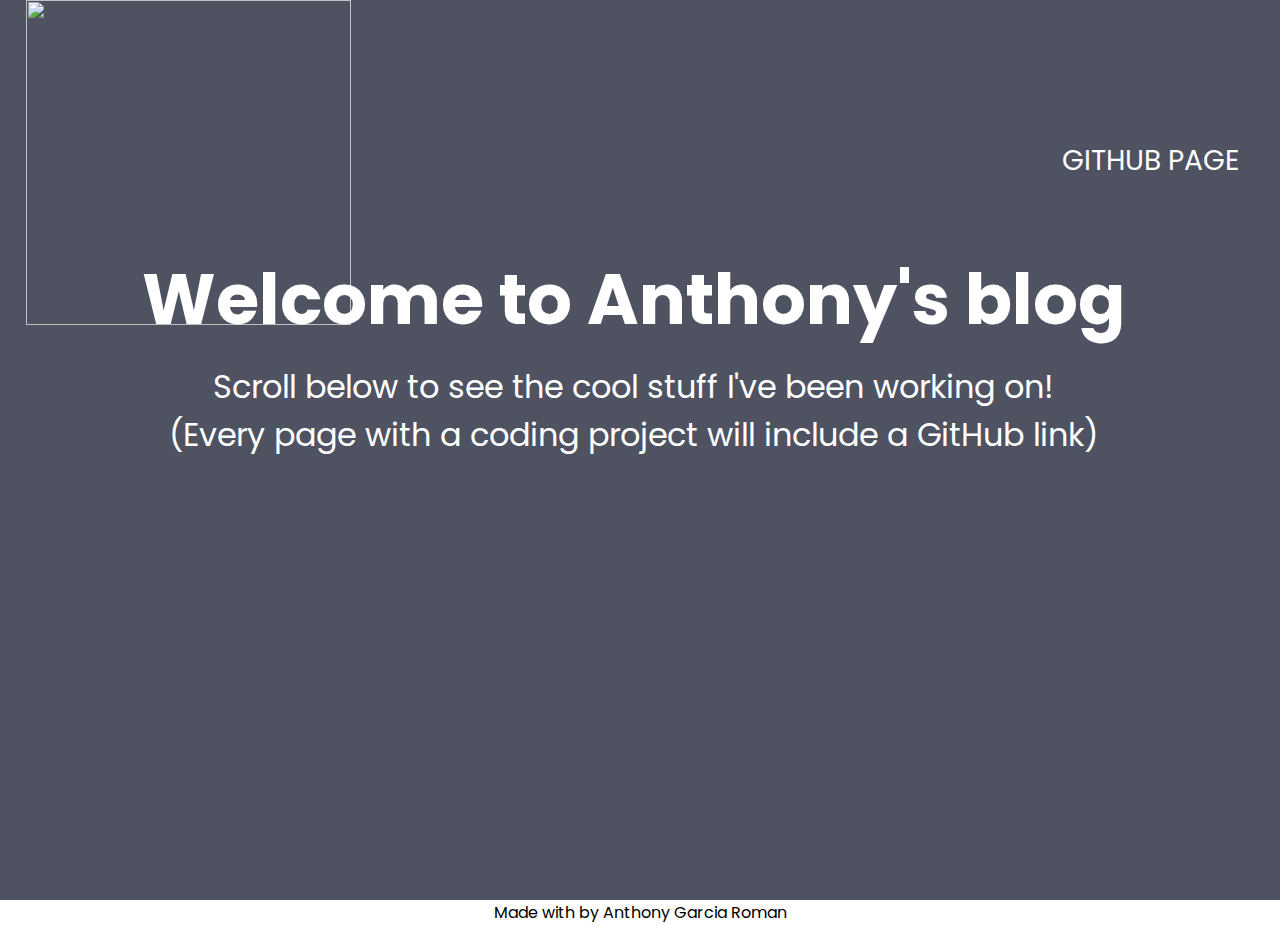
==== index.html @ d196d77b "required elements" ====
﻿<html>
<head>
    <meta name="viewport" content="with=device-width, initial-scale=1.0">
    <meta http-equiv="X-UA-Compatible" content="ie=edge">
    <title>Rancho Rambotics</title>
    <link rel="icon" type="image/x-icon" href="https://cdn.discordapp.com/attachments/854673238327951363/1062285283955056710/Aerodite.ico">
    <link rel="stylesheet" href="styles.css">

    <link rel="preconnect" href="https://fonts.googleapis.com">
    <link rel="preconnect" href="https://fonts.gstatic.com" crossorigin>
    <link href="https://fonts.googleapis.com/css2?family=Poppins:wght@300;400;600&display=swap" rel="stylesheet">

    <script src="https://kit.fontawesome.com/10c4af6823.js" crossorigin="anonymous"></script>
</head>
<body>
<section class="header">
    <nav>
        <a href="index.html"><img src="https://media.discordapp.net/attachments/854673238327951363/1062285837087277107/aerodite.tech.png?width=1352&height=676"></a>
        <div class="nav-links" id="navLinks">
            <i class="fa fa-square-xmark" onclick="hideMenu()"></i>
            <ul>
                <li><a href="https://github.com/Aerodite/Aerodite-Blog">github page</a></li>
            </ul>
            <i class="fa fa-bars" onclick="showMenu()"></i>
        </div>
    </nav>
</section>
<div class="text-box">
    <h1>Welcome to Anthony's blog</h1>
    <p>Scroll below to see the cool stuff I've been working on! <br>(Every page with a coding project will include a GitHub link)</br></p>
</div>
<!------Javascript for Toggle Menu------>
<script>
    var navLinks = document.getElementById("navLinks");
    function showMenu(){
        navLinks.style.right = "0";
    }
    function hideMenu(){
        navLinks.style.right = "-200px";
    }

</script>
<p>Made with <i class="fa fa-heart-o"></i> by Anthony Garcia Roman</p>
</body>
</html>
---- styles.css ----
﻿*{
  margin: 0;
  padding: 0;
  font-family: 'Poppins', sans-serif;
}

html{
  scroll-behavior: smooth;
}
.header{
  min-height: 100vh;
  width: 100%;
  background-image:
          linear-gradient(rgba(4,9,30,0.7), rgba(4,9,30,0.7)),url(https://4kwallpapers.com/images/wallpapers/ios-13-stock-ipados-blue-black-background-amoled-ipad-hd-3840x2160-795.jpg);

  background-position: center;
  background-size: cover;
  position: relative;
}
nav{
  display: flex;
  padding: 0 2%;
  justify-content: space-between;
  align-items: center;
}
nav img{
  width: 325px;
}
.nav-links{
  flex: 1;
  text-align: right;
}
.nav-links ul li{
  list-style: none;
  display: inline-block;
  padding: 8px 15px;
  position: relative;
}
.nav-links ul li a{
  color: #fff;
  text-decoration: none;
  text-transform: uppercase;
  font-size: 28px;
}
.nav-links ul li::after{
  content: '';
  width: 0;
  height: 4px;
  background: #ff9100;
  display: block;
  margin: auto;
  transition: 0.5s;
}
.nav-links ul li:hover::after{
  width: 100%;
}
.text-box{
  width: 90%;
  color: #fff;
  position: absolute;
  top: 40%;
  left: 45%;
  transform: translate(-45%,-45%);
  text-align: center;
}
.text-box h1{
  font-size: 70px;
}
.text-box p{
  margin: 10px 0 40px;
  font-size: 32px;
  color: #fff;
}

nav .fa{
  display: none;
}
@media(max-width: 700px){
  .text-box h1{
    font-size: 20px;
  }
  .nav-links ul li{
    display: block;
  }

  .nav-links {
    position: fixed;
    background: #009dff;
    height: 100vh;
    width: 200px;
    top: 0;
    right: -200px;
    text-align: left;
    z-index: 2;
    transition: 0.60s;
  }
  nav .fa{
    display: block;
    color: #fff;
    margin: 10px;
    font-size: 22px;
    cursor: pointer;

  }
  .nav-links ul{
    padding: 30px;

  }
}
p{
  text-align: center;
}
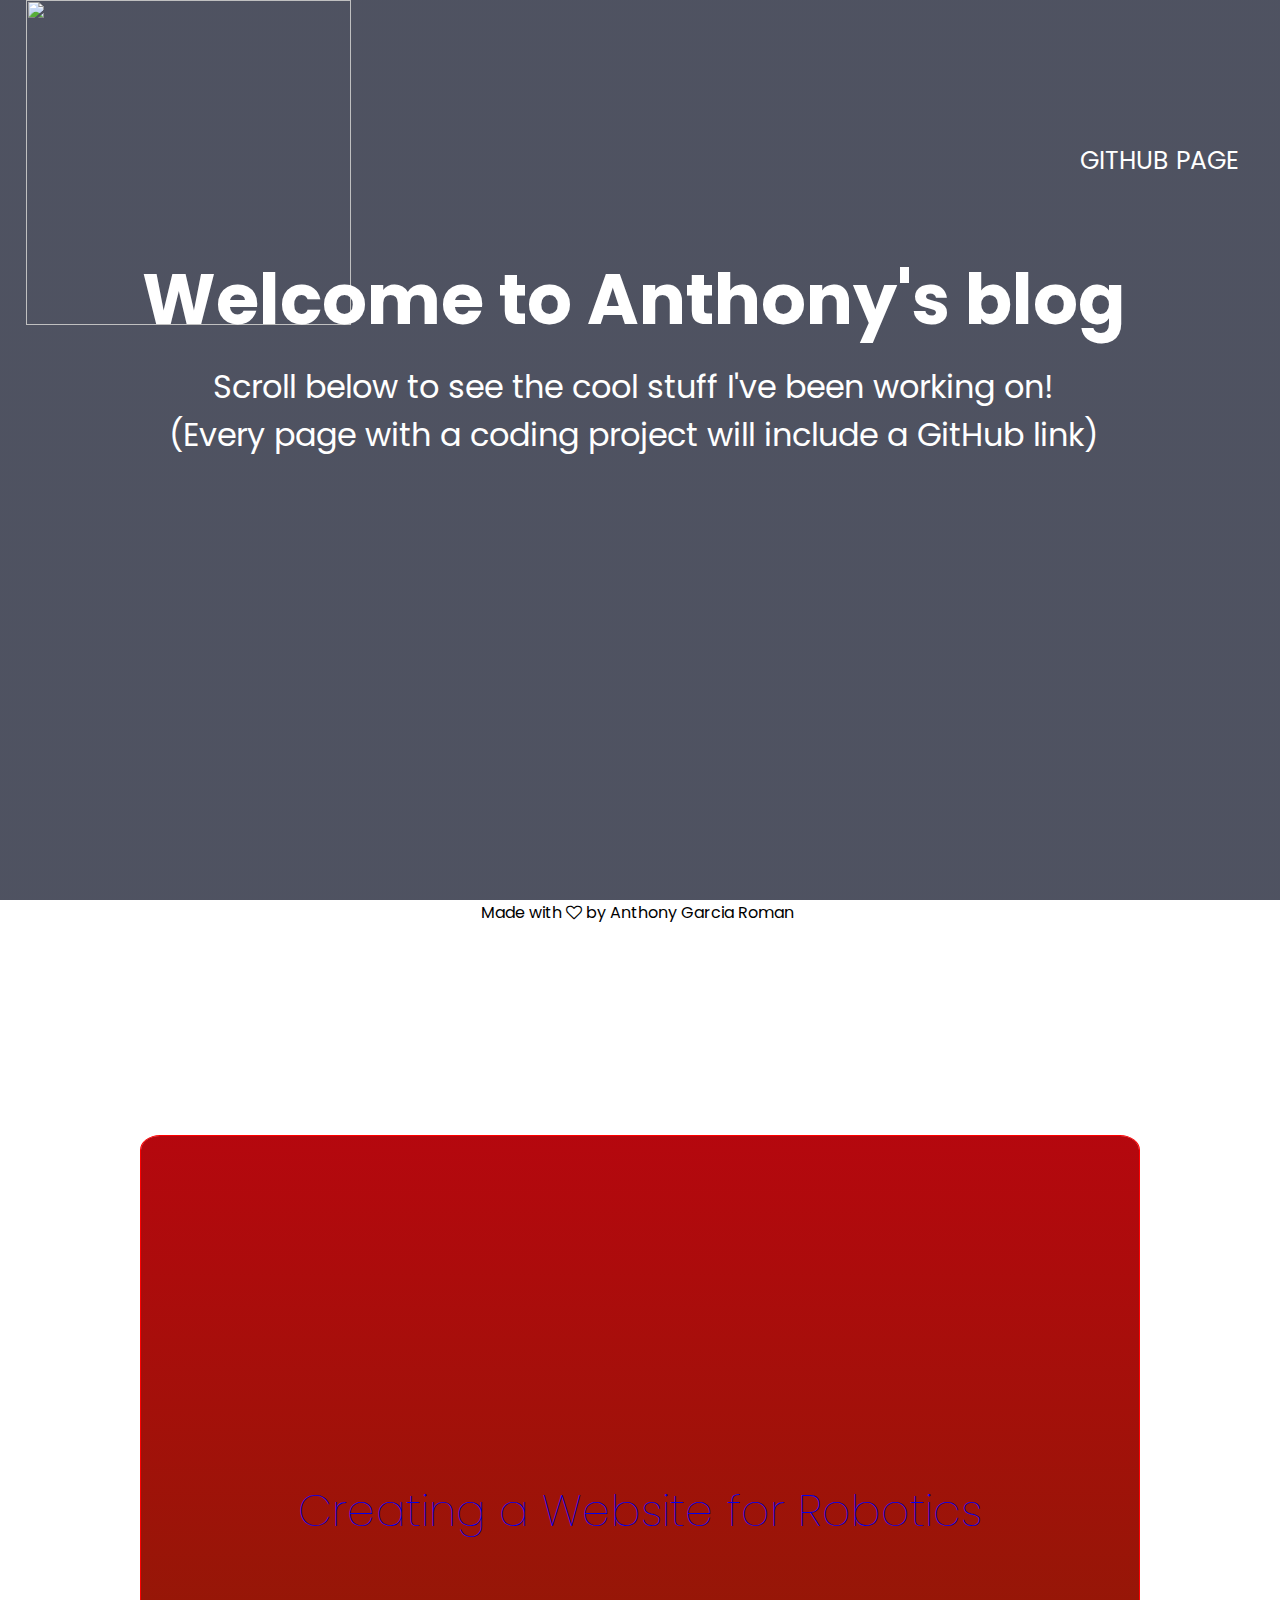
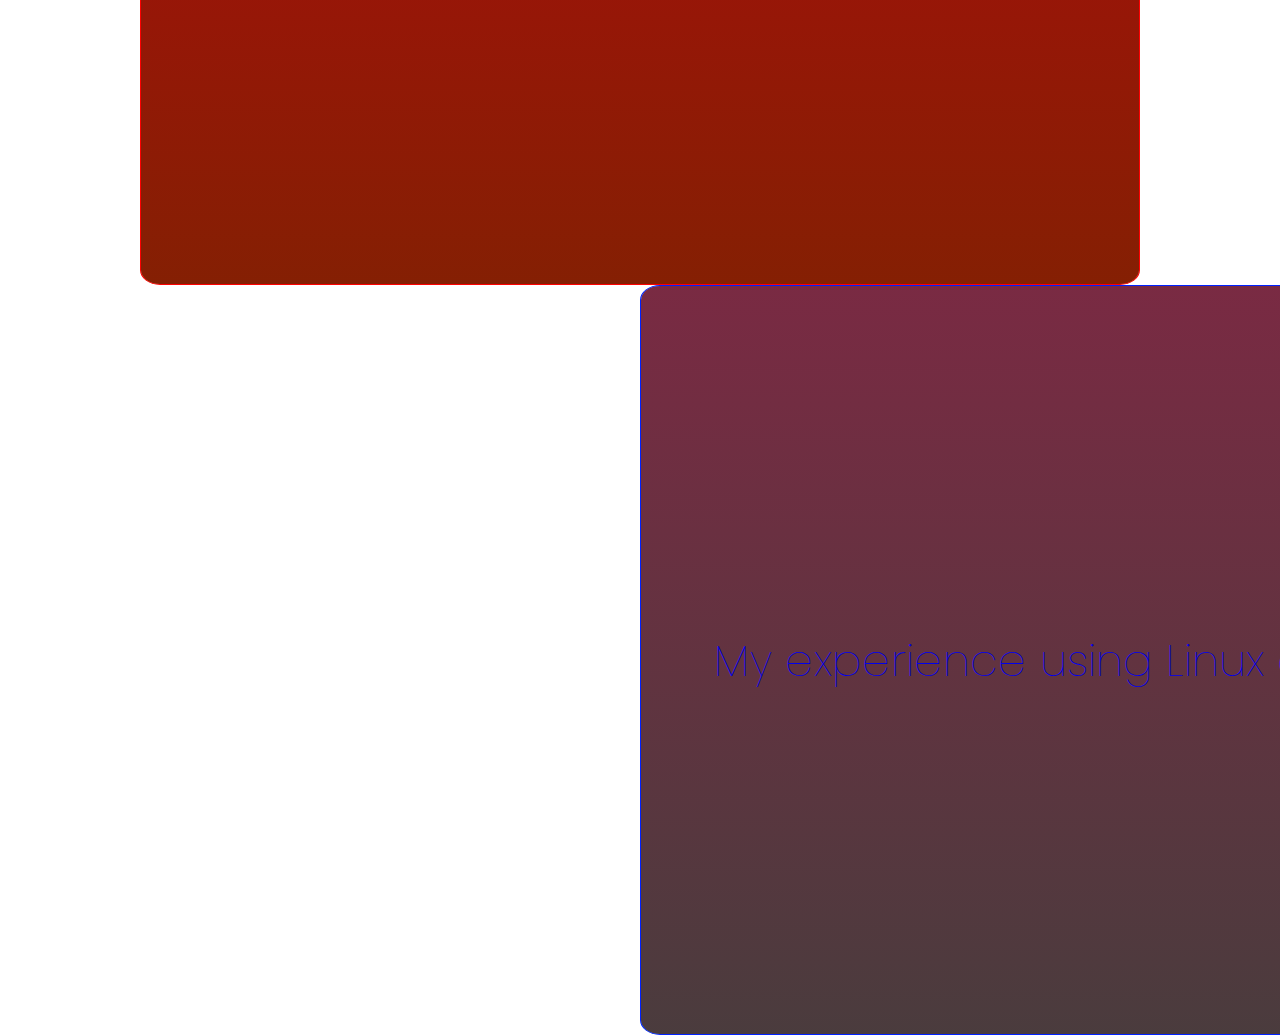
==== commit 957ab1b1: "fixed rambots css to align text to left instead of center" ====
--- a/index.html
+++ b/index.html
@@ -1,8 +1,9 @@
-﻿<html>
+﻿<!--I know my HTML and CSS is messy, and I don't care :)--->
+<html>
 <head>
     <meta name="viewport" content="with=device-width, initial-scale=1.0">
     <meta http-equiv="X-UA-Compatible" content="ie=edge">
-    <title>Rancho Rambotics</title>
+    <title>aerodite.tech</title>
     <link rel="icon" type="image/x-icon" href="https://cdn.discordapp.com/attachments/854673238327951363/1062285283955056710/Aerodite.ico">
     <link rel="stylesheet" href="styles.css">
 
@@ -10,26 +11,26 @@
     <link rel="preconnect" href="https://fonts.gstatic.com" crossorigin>
     <link href="https://fonts.googleapis.com/css2?family=Poppins:wght@300;400;600&display=swap" rel="stylesheet">
 
-    <script src="https://kit.fontawesome.com/10c4af6823.js" crossorigin="anonymous"></script>
+   <link rel="stylesheet" href="https://stackpath.bootstrapcdn.com/font-awesome/4.7.0/css/font-awesome.min.css">
 </head>
 <body>
 <section class="header">
     <nav>
         <a href="index.html"><img src="https://media.discordapp.net/attachments/854673238327951363/1062285837087277107/aerodite.tech.png?width=1352&height=676"></a>
         <div class="nav-links" id="navLinks">
-            <i class="fa fa-square-xmark" onclick="hideMenu()"></i>
+            <i class="fa fa-times" onclick="hideMenu()"></i>
             <ul>
                 <li><a href="https://github.com/Aerodite/Aerodite-Blog">github page</a></li>
             </ul>
-            <i class="fa fa-bars" onclick="showMenu()"></i>
         </div>
+        <i class="fa fa-bars" onclick="showMenu()"></i>
     </nav>
 </section>
 <div class="text-box">
     <h1>Welcome to Anthony's blog</h1>
     <p>Scroll below to see the cool stuff I've been working on! <br>(Every page with a coding project will include a GitHub link)</br></p>
 </div>
-<!------Javascript for Toggle Menu------>
+<!------Javascript for navigation menu------>
 <script>
     var navLinks = document.getElementById("navLinks");
     function showMenu(){
@@ -40,6 +41,24 @@
     }
 
 </script>
+<div class="Blog" style="padding-right: 5px;">
+    <img src="https://4kwallpapers.com/images/wallpapers/ios-13-stock-ipados-red-black-background-amoled-ipad-hd-3208x3208-792.jpg"
+    alt="" style="float: right;">
+<h2><p style="font-size: 22px; color:#ffffff;">
+    <button type="button" class="btn" id="add invoice" onclick="window.location.href='https://aerodite.tech/rambots';">
+        <a href="/rambots.html">Creating a Website for Robotics</a>
+    </button>
+    </p>
+
+  <!--👍-->
+    <p style="font-size: 22px; color:#ffffff;">
+        <button type="button" class="btn2" id="add invoice" onclick="window.location.href='https://aerodite.tech/linux';">
+            <a href="/linux.html">My experience using Linux and Windows</a>
+        </button>
+    </p>
+</h2>
+
 <p>Made with <i class="fa fa-heart-o"></i> by Anthony Garcia Roman</p>
+</div>
 </body>
 </html>--- a/styles.css
+++ b/styles.css
@@ -3,7 +3,16 @@
   padding: 0;
   font-family: 'Poppins', sans-serif;
 }
-
+a:link { text-decoration: none; }
+
+
+a:visited { text-decoration: none; }
+
+
+a:hover { text-decoration: none; }
+
+
+a:active { text-decoration: none; }
 html{
   scroll-behavior: smooth;
 }
@@ -17,6 +26,16 @@
   background-size: cover;
   position: relative;
 }
+h2 {
+  padding: 10px;
+  width: 100%;
+  color: #fff;
+  position: absolute;
+  top: 125%;
+  left: 50%;
+  transform: translate(-50%,-0%);
+  text-align: center;
+}
 nav{
   display: flex;
   padding: 0 2%;
@@ -40,11 +59,11 @@
   color: #fff;
   text-decoration: none;
   text-transform: uppercase;
-  font-size: 28px;
+  font-size: 25px;
 }
 .nav-links ul li::after{
   content: '';
-  width: 0;
+  width: 0%;
   height: 4px;
   background: #ff9100;
   display: block;
@@ -75,17 +94,29 @@
 nav .fa{
   display: none;
 }
-@media(max-width: 700px){
+.btn{
+  border-radius:2%;
+}
+.btn2{
+  border-radius:2%;
+}
+@media(max-width: 1000px){
   .text-box h1{
-    font-size: 20px;
+    font-size: 24px
+  }
+  .btn {
+    border-radius:7%;
+  max-width: 100%;}
+  .btn2 {
+    border-radius:7%;
+    max-width: 100%;
   }
   .nav-links ul li{
     display: block;
   }
-
   .nav-links {
     position: fixed;
-    background: #009dff;
+    background: #ffffff;
     height: 100vh;
     width: 200px;
     top: 0;
@@ -94,7 +125,21 @@
     z-index: 2;
     transition: 0.60s;
   }
-  nav .fa{
+}
+@media(max-width: 1000px) {
+  .text-box p {
+    font-size: 15px;
+  }
+
+  nav img {
+    position: absolute;
+    width: 65%;
+    top: 10px;
+    margin-left: 15%;
+
+  }
+  
+  nav .fa {
     display: block;
     color: #fff;
     margin: 10px;
@@ -102,11 +147,81 @@
     cursor: pointer;
 
   }
-  .nav-links ul{
+  .nav-links ul {
     padding: 30px;
 
   }
 }
-p{
-  text-align: center;
-}+p {
+  text-align: center;}
+
+.btn:hover {
+  transition: 1s ease-in-out;
+}
+
+.btn{
+  overflow: hidden;
+  position: relative;
+  color: white;
+  height: 750px;
+  width: 1000px;
+  cursor: pointer;
+  background: linear-gradient(rgba(192, 18, 37, 0.34), rgba(103, 52, 4, 0.59)),url("https://www.firstinspires.org/sites/all/themes/first/assets/images/2020/frc/event-experience.jpg");
+  border: 1px solid #ff0000;
+  outline: none;
+  font-size: 44px;
+  font-weight: 100;
+  box-shadow: 0 0 0 0 rgba(255, 255, 255, 0.5), 0 0 0 0 rgba(255, 255, 255, 0.5);
+  transition: transform 0.3s ease, box-shadow 0.3s ease;
+}
+.btn::after{
+  content: "";
+  width: 1000px;
+  height: 750px;
+  position: absolute;
+  top: 0;
+  left: 0px;
+  background-color: #af0202;
+  /* Just in case I figure out how to fix the gradient ease-in issue, this will stay commented. */
+ /* background-image: linear-gradient(225deg, #fff200 0%, #f88526 50%, #c625d0 100%); */
+  z-index: -1;
+  transition: transform 0.5s ease;
+}
+.btn:hover {
+  box-shadow: 10px -10px 25px 0 rgba(248, 184, 64, 0.5), -10px 10px 25px 0 rgba(255, 0, 0, 0.5);
+}
+
+.btn2:hover {
+  transition: 1s ease-in-out;
+}
+
+.btn2{
+  overflow: hidden;
+  position: absolute;
+  color: white;
+  height: 750px;
+  width: 1000px;
+  cursor: pointer;
+  padding: 8px 15px;
+  background: linear-gradient(rgba(18, 120, 192, 0.34), rgba(4, 100, 103, 0.59)),url("https://res.cloudinary.com/practicaldev/image/fetch/s--Qae7NESr--/c_imagga_scale,f_auto,fl_progressive,h_720,q_auto,w_1280/https://dev-to-uploads.s3.amazonaws.com/uploads/articles/csm9ujzpxso5ov1zd9am.png");
+  border: 1px solid #0022ff;
+  outline: none;
+  font-size: 44px;
+  font-weight: 100;
+  box-shadow: 0 0 0 0 rgba(255, 255, 255, 0.5), 0 0 0 0 rgba(255, 255, 255, 0.5);
+  transition: transform 0.3s ease, box-shadow 0.3s ease;
+}
+.btn2::after{
+  content: "";
+  width: 1000px;
+  height: 750px;
+  position: absolute;
+  top: 0;
+  left: 0px;
+  background-color: #af0202;
+  z-index: -1;
+  transition: transform 0.5s ease;
+}
+.btn2:hover {
+  box-shadow: 10px -10px 25px 0 rgba(64, 150, 248, 0.5), -10px 10px 25px 0 rgba(0, 234, 255, 0.5);
+}
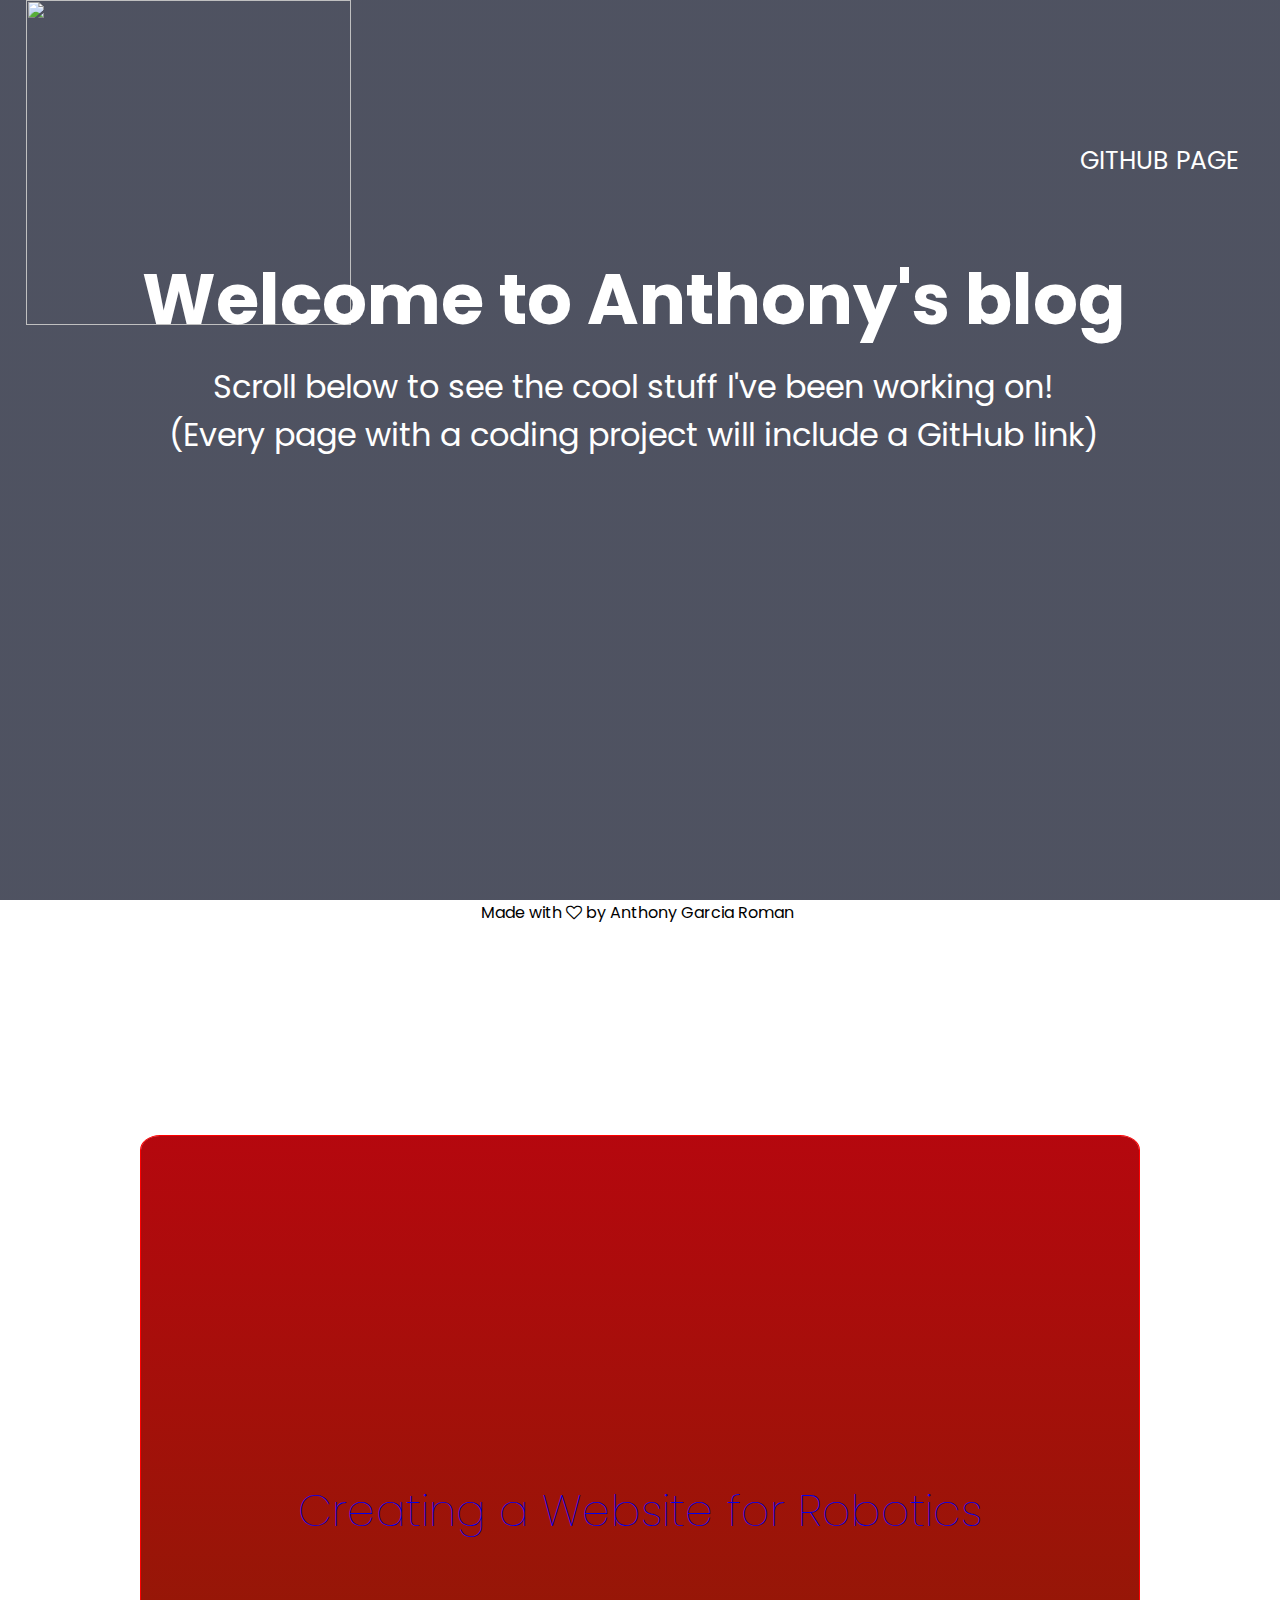
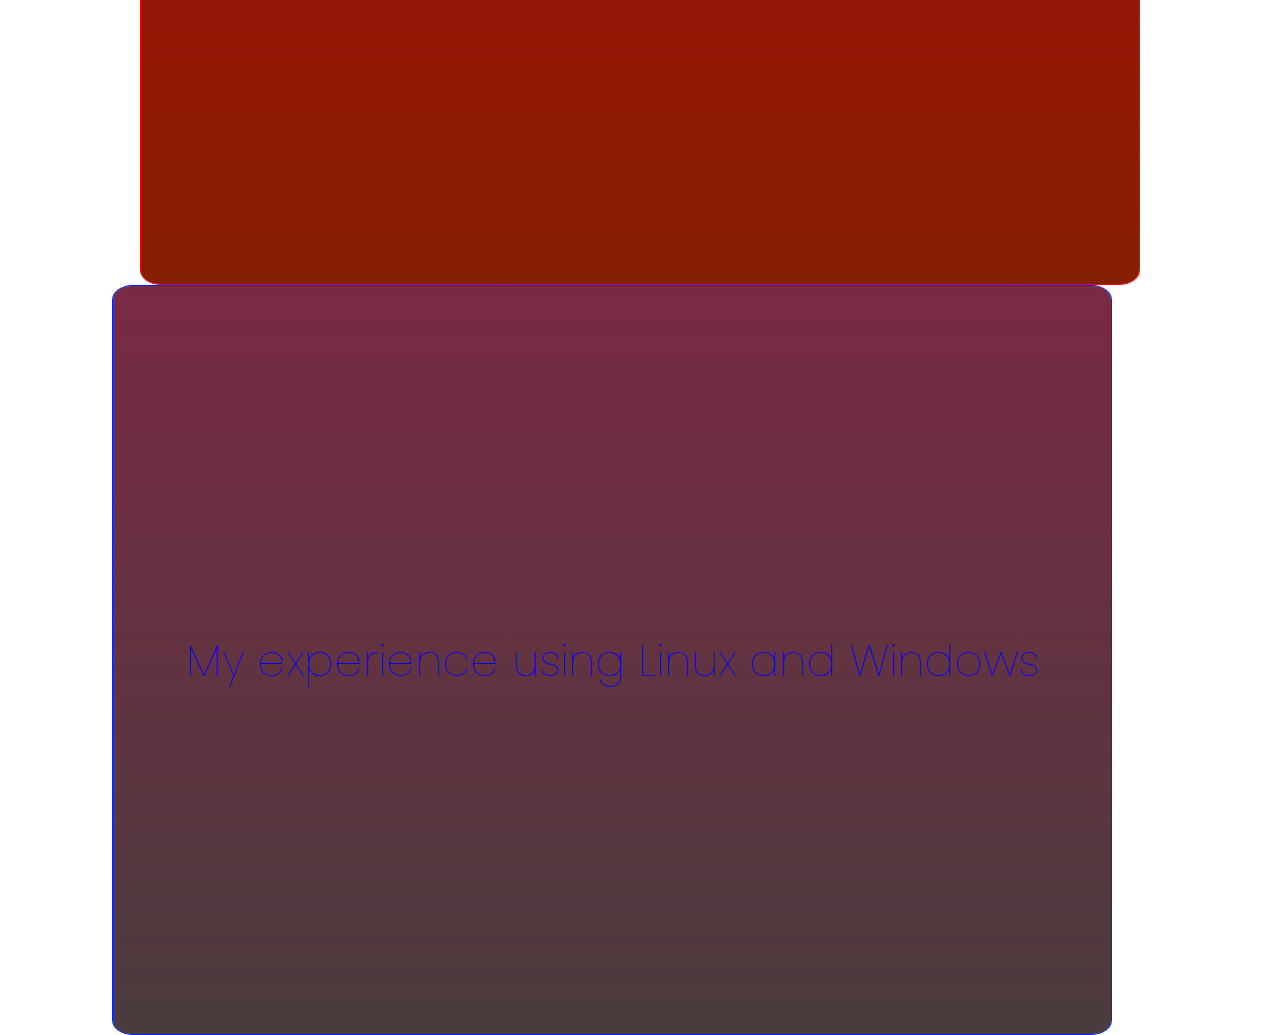
==== commit 97207ff3: "center button" ====
--- a/index.html
+++ b/index.html
@@ -51,7 +51,7 @@
     </p>
 
   <!--👍-->
-    <p style="font-size: 22px; color:#ffffff;">
+    <p style="font-size: 22px; position: absolute; padding-left: 112px; color:#ffffff;">
         <button type="button" class="btn2" id="add invoice" onclick="window.location.href='https://aerodite.tech/linux';">
             <a href="/linux.html">My experience using Linux and Windows</a>
         </button>
--- a/styles.css
+++ b/styles.css
@@ -202,7 +202,6 @@
   height: 750px;
   width: 1000px;
   cursor: pointer;
-  padding: 8px 15px;
   background: linear-gradient(rgba(18, 120, 192, 0.34), rgba(4, 100, 103, 0.59)),url("https://res.cloudinary.com/practicaldev/image/fetch/s--Qae7NESr--/c_imagga_scale,f_auto,fl_progressive,h_720,q_auto,w_1280/https://dev-to-uploads.s3.amazonaws.com/uploads/articles/csm9ujzpxso5ov1zd9am.png");
   border: 1px solid #0022ff;
   outline: none;
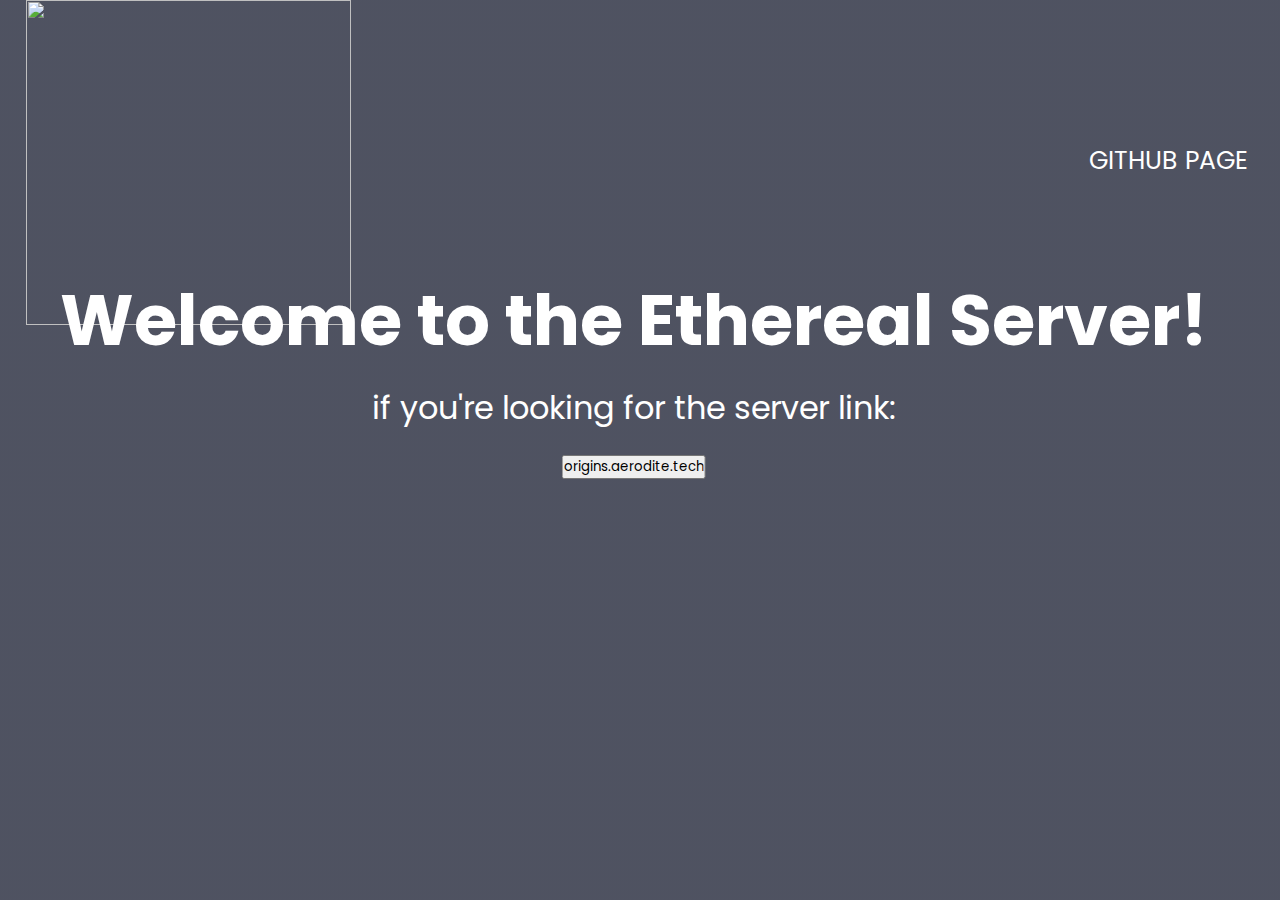
==== commit 7942ff4c: "test" ====
--- a/index.html
+++ b/index.html
@@ -1,5 +1,4 @@
-﻿<!--I know my HTML and CSS is messy, and I don't care :)--->
-<html>
+﻿<html>
 <head>
     <meta name="viewport" content="with=device-width, initial-scale=1.0">
     <meta http-equiv="X-UA-Compatible" content="ie=edge">
@@ -11,54 +10,61 @@
     <link rel="preconnect" href="https://fonts.gstatic.com" crossorigin>
     <link href="https://fonts.googleapis.com/css2?family=Poppins:wght@300;400;600&display=swap" rel="stylesheet">
 
-   <link rel="stylesheet" href="https://stackpath.bootstrapcdn.com/font-awesome/4.7.0/css/font-awesome.min.css">
+    <link rel="stylesheet" href="https://stackpath.bootstrapcdn.com/font-awesome/4.7.0/css/font-awesome.min.css">
 </head>
 <body>
 <section class="header">
     <nav>
-        <a href="index.html"><img src="https://media.discordapp.net/attachments/854673238327951363/1062285837087277107/aerodite.tech.png?width=1352&height=676"></a>
+        <a href="index.html"><img src="https://media.discordapp.net/attachments/854673238327951363/1072308501730312272/jlUntitled-1.png"></a>
         <div class="nav-links" id="navLinks">
             <i class="fa fa-times" onclick="hideMenu()"></i>
             <ul>
-                <li><a href="https://github.com/Aerodite/Aerodite-Blog">github page</a></li>
+                <li><a href="https://github.com/Aerodite/ethereal-origins">github page</a></li>
             </ul>
         </div>
         <i class="fa fa-bars" onclick="showMenu()"></i>
     </nav>
 </section>
+    <nav>
+        <i className="fa fa-bars" onClick="showMenu()"></i>
+    </nav>
+</section>
+<section>
 <div class="text-box">
-    <h1>Welcome to Anthony's blog</h1>
-    <p>Scroll below to see the cool stuff I've been working on! <br>(Every page with a coding project will include a GitHub link)</br></p>
+    <h1>Welcome to the Ethereal Server!</h1>
+    <p>if you're looking for the server link:</p>
+    <button onclick="click()" class="btnx">
+    <input type="button"
+           value="origins.aerodite.tech"
+           id="El">
+
+    </button>
+
 </div>
+</section>
+<script>
+    function click() {
+        const El = document.getElementById("El");
+        copyEl.select();
+        document.execCommand("copy");
+        document.getElementById("El");
+        copyEl.value;
+    }
+</script>
 <!------Javascript for navigation menu------>
 <script>
     var navLinks = document.getElementById("navLinks");
-    function showMenu(){
+
+    function showMenu() {
         navLinks.style.right = "0";
     }
-    function hideMenu(){
+
+    function hideMenu() {
         navLinks.style.right = "-200px";
     }
 
 </script>
-<div class="Blog" style="padding-right: 5px;">
-    <img src="https://4kwallpapers.com/images/wallpapers/ios-13-stock-ipados-red-black-background-amoled-ipad-hd-3208x3208-792.jpg"
-    alt="" style="float: right;">
-<h2><p style="font-size: 22px; color:#ffffff;">
-    <button type="button" class="btn" id="add invoice" onclick="window.location.href='https://aerodite.tech/rambots';">
-        <a href="/rambots.html">Creating a Website for Robotics</a>
-    </button>
-    </p>
 
-  <!--👍-->
-    <p style="font-size: 22px; position: absolute; padding-left: 112px; color:#ffffff;">
-        <button type="button" class="btn2" id="add invoice" onclick="window.location.href='https://aerodite.tech/linux';">
-            <a href="/linux.html">My experience using Linux and Windows</a>
-        </button>
-    </p>
-</h2>
+</body>
 
-<p>Made with <i class="fa fa-heart-o"></i> by Anthony Garcia Roman</p>
-</div>
-</body>
 </html>--- a/styles.css
+++ b/styles.css
@@ -13,6 +13,10 @@
 
 
 a:active { text-decoration: none; }
+a{
+  color: #ffffff;
+  text-decoration: none;
+}
 html{
   scroll-behavior: smooth;
 }
@@ -20,11 +24,21 @@
   min-height: 100vh;
   width: 100%;
   background-image:
-          linear-gradient(rgba(4,9,30,0.7), rgba(4,9,30,0.7)),url(https://4kwallpapers.com/images/wallpapers/ios-13-stock-ipados-blue-black-background-amoled-ipad-hd-3840x2160-795.jpg);
+          linear-gradient(rgba(4,9,30,0.7), rgba(4,9,30,0.7)),url(https://images-ext-1.discordapp.net/external/1hZSD7-KsYy6fciZU3StBv_u7Vsjq9U32KwTBsaJwkk/https/imagedelivery.net/aG82t-qDLn415HP9HHoOeg/ca030b2c-95b4-4c7d-2492-60960e19f000/original?width=1193&height=671);
 
   background-position: center;
   background-size: cover;
   position: relative;
+}
+.btnx{
+  background: transparent;
+  border: none;
+  font-size: 40px;
+  color: #ffffff;
+  position: absolute;
+  top: 95%;
+  left: 50%;
+  transform: translate(-50%, -30%);
 }
 h2 {
   padding: 10px;
@@ -52,7 +66,7 @@
 .nav-links ul li{
   list-style: none;
   display: inline-block;
-  padding: 8px 15px;
+  padding: 0px 6px;
   position: relative;
 }
 .nav-links ul li a{
@@ -63,7 +77,7 @@
 }
 .nav-links ul li::after{
   content: '';
-  width: 0%;
+  width: 0;
   height: 4px;
   background: #ff9100;
   display: block;
@@ -106,7 +120,7 @@
   }
   .btn {
     border-radius:7%;
-  max-width: 100%;}
+    max-width: 100%;}
   .btn2 {
     border-radius:7%;
     max-width: 100%;
@@ -116,7 +130,7 @@
   }
   .nav-links {
     position: fixed;
-    background: #ffffff;
+    background: #030646;
     height: 100vh;
     width: 200px;
     top: 0;
@@ -125,6 +139,9 @@
     z-index: 2;
     transition: 0.60s;
   }
+  .btnx{
+    font-size: 18px;
+  }
 }
 @media(max-width: 1000px) {
   .text-box p {
@@ -138,7 +155,7 @@
     margin-left: 15%;
 
   }
-  
+
   nav .fa {
     display: block;
     color: #fff;
@@ -169,7 +186,7 @@
   background: linear-gradient(rgba(192, 18, 37, 0.34), rgba(103, 52, 4, 0.59)),url("https://www.firstinspires.org/sites/all/themes/first/assets/images/2020/frc/event-experience.jpg");
   border: 1px solid #ff0000;
   outline: none;
-  font-size: 44px;
+  font-size: 50px;
   font-weight: 100;
   box-shadow: 0 0 0 0 rgba(255, 255, 255, 0.5), 0 0 0 0 rgba(255, 255, 255, 0.5);
   transition: transform 0.3s ease, box-shadow 0.3s ease;
@@ -180,10 +197,10 @@
   height: 750px;
   position: absolute;
   top: 0;
-  left: 0px;
+  left: 0;
   background-color: #af0202;
   /* Just in case I figure out how to fix the gradient ease-in issue, this will stay commented. */
- /* background-image: linear-gradient(225deg, #fff200 0%, #f88526 50%, #c625d0 100%); */
+  /* background-image: linear-gradient(225deg, #fff200 0%, #f88526 50%, #c625d0 100%); */
   z-index: -1;
   transition: transform 0.5s ease;
 }
@@ -197,7 +214,8 @@
 
 .btn2{
   overflow: hidden;
-  position: absolute;
+  position: relative;
+  top: 20px;
   color: white;
   height: 750px;
   width: 1000px;
@@ -216,7 +234,7 @@
   height: 750px;
   position: absolute;
   top: 0;
-  left: 0px;
+  left: 0;
   background-color: #af0202;
   z-index: -1;
   transition: transform 0.5s ease;
@@ -224,3 +242,35 @@
 .btn2:hover {
   box-shadow: 10px -10px 25px 0 rgba(64, 150, 248, 0.5), -10px 10px 25px 0 rgba(0, 234, 255, 0.5);
 }
+.tooltip .tooltiptext {
+  visibility: hidden;
+  width: 140px;
+  background-color: #555;
+  color: #fff;
+  text-align: center;
+  border-radius: 6px;
+  padding: 5px;
+  position: absolute;
+  z-index: 1;
+  bottom: 150%;
+  left: 50%;
+  margin-left: -75px;
+  opacity: 0;
+  transition: opacity 0.3s;
+}
+
+.tooltip .tooltiptext::after {
+  content: "";
+  position: absolute;
+  top: 100%;
+  left: 50%;
+  margin-left: -5px;
+  border-width: 5px;
+  border-style: solid;
+  border-color: #555 transparent transparent transparent;
+}
+
+.tooltip:hover .tooltiptext {
+  visibility: visible;
+  opacity: 1;
+}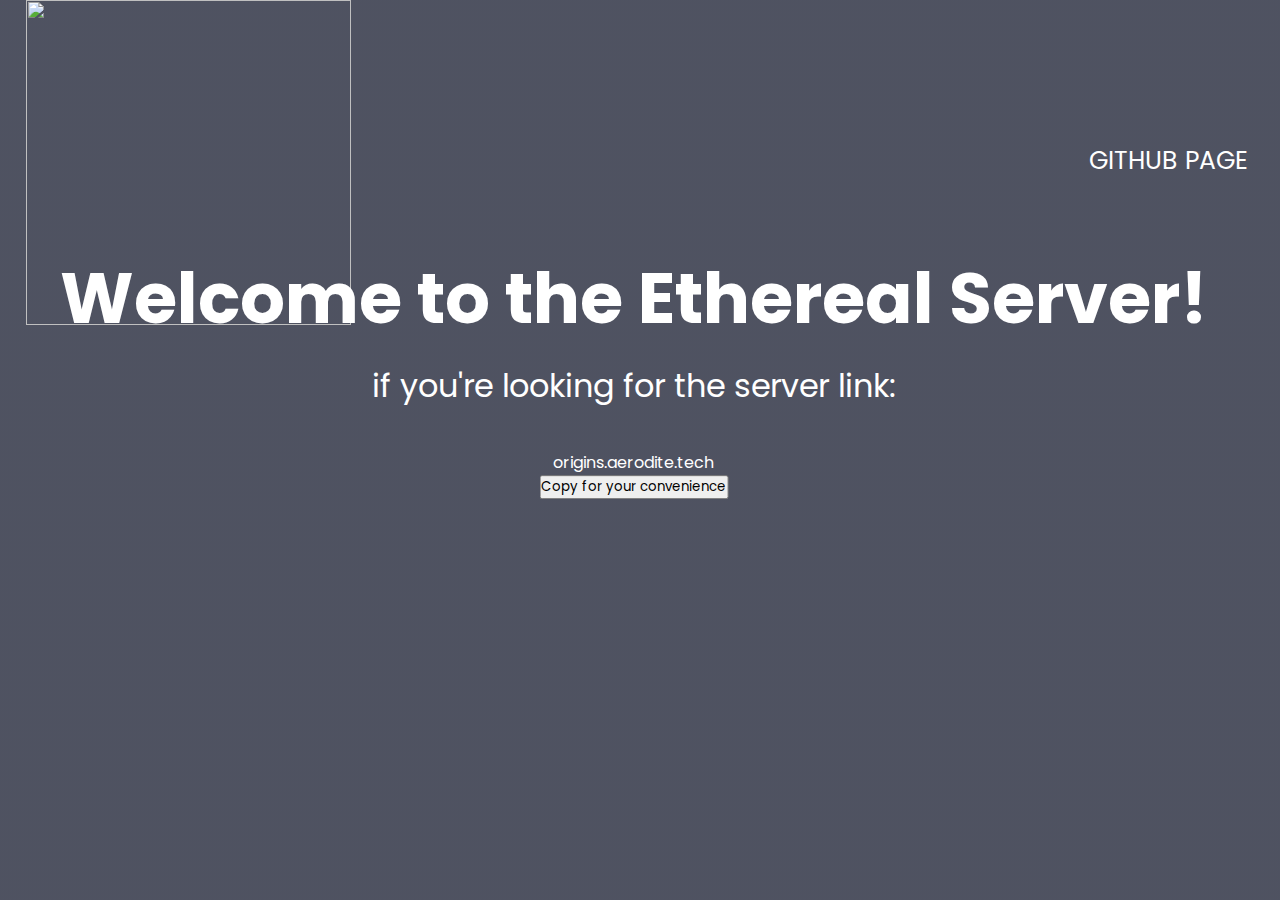
==== commit cbdee42a: "added comments" ====
--- a/index.html
+++ b/index.html
@@ -33,22 +33,26 @@
 <div class="text-box">
     <h1>Welcome to the Ethereal Server!</h1>
     <p>if you're looking for the server link:</p>
-    <button onclick="click()" class="btnx">
-    <input type="button"
-           value="origins.aerodite.tech"
-           id="El">
+    <div id="click">origins.aerodite.tech</div>
+    <div class="btnn">
+        <button onclick="triggerClick()">Copy for your convenience</button>
+    </div>
 
     </button>
 
 </div>
 </section>
 <script>
-    function click() {
-        const El = document.getElementById("El");
-        copyEl.select();
-        document.execCommand("copy");
-        document.getElementById("El");
-        copyEl.value;
+    // No clue why this won't work, I'll try figuring it out later.
+    function triggerClick() {
+        const storage = document.createElement('textarea');
+        storage.value = element.innerHTML;
+        const element = document.querySelector('#click');
+        element.appendChild(storage);
+        storage.select();
+        storage.setSelectionRange(0, 99999);
+        document.execCommand('copy');
+        element.removeChild(storage);
     }
 </script>
 <!------Javascript for navigation menu------>
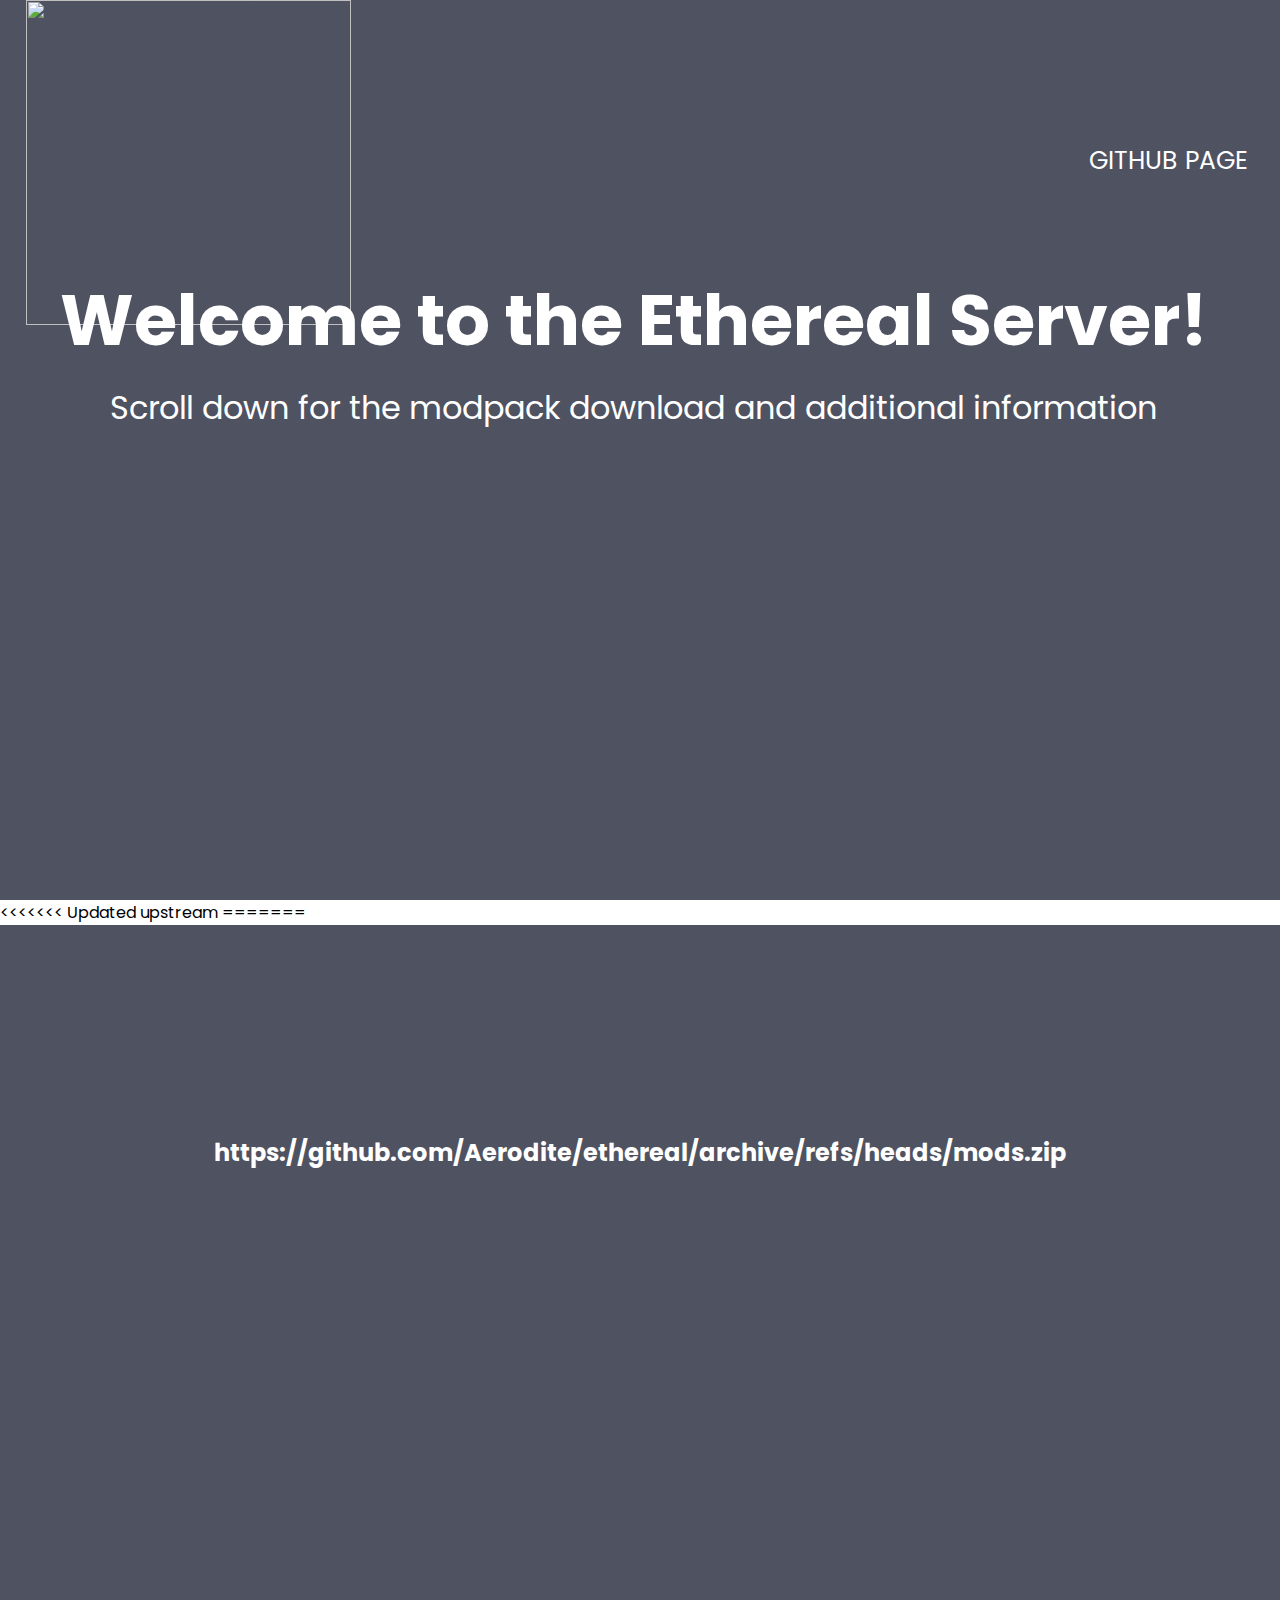
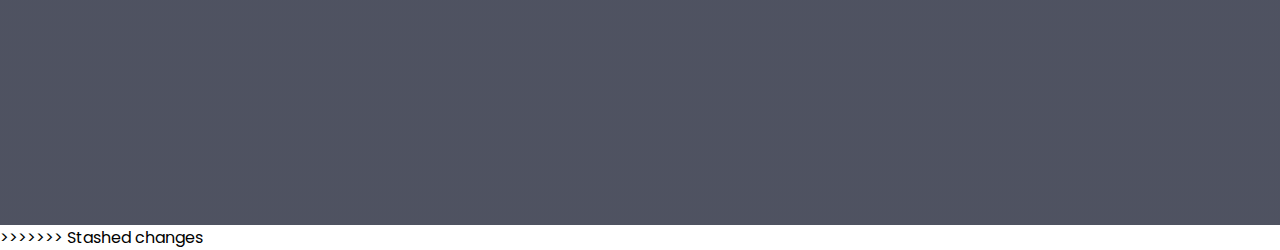
==== commit b3626770: "added spongebob" ====
--- a/index.html
+++ b/index.html
@@ -1,4 +1,4 @@
-﻿<html>
+﻿<html xmlns="http://www.w3.org/1999/html">
 <head>
     <meta name="viewport" content="with=device-width, initial-scale=1.0">
     <meta http-equiv="X-UA-Compatible" content="ie=edge">
@@ -30,18 +30,12 @@
     </nav>
 </section>
 <section>
-<div class="text-box">
+<div class="text-box" style="float: right;">
     <h1>Welcome to the Ethereal Server!</h1>
-    <p>if you're looking for the server link:</p>
-    <div id="click">origins.aerodite.tech</div>
-    <div class="btnn">
-        <button onclick="triggerClick()">Copy for your convenience</button>
-    </div>
-
-    </button>
-
+    <p>Scroll down for the modpack download and additional information</p>
 </div>
 </section>
+<<<<<<< Updated upstream
 <script>
     // No clue why this won't work, I'll try figuring it out later.
     function triggerClick() {
@@ -55,6 +49,14 @@
         element.removeChild(storage);
     }
 </script>
+=======
+<div class="Header2">
+        <img src=""style="float:right;">
+</div>
+<h2>
+<a>https://github.com/Aerodite/ethereal/archive/refs/heads/mods.zip</a>
+</h2>
+>>>>>>> Stashed changes
 <!------Javascript for navigation menu------>
 <script>
     var navLinks = document.getElementById("navLinks");
@@ -66,8 +68,7 @@
     function hideMenu() {
         navLinks.style.right = "-200px";
     }
-
-</script>
+    </script>
 
 </body>
 
--- a/styles.css
+++ b/styles.css
@@ -1,4 +1,12 @@
-﻿*{
+﻿body
+{
+  width: 100%;
+  height: 100%;
+  margin: 0px;
+  padding: 0px;
+  overflow-x: hidden;
+}
+*{
   margin: 0;
   padding: 0;
   font-family: 'Poppins', sans-serif;
@@ -24,19 +32,42 @@
   min-height: 100vh;
   width: 100%;
   background-image:
-          linear-gradient(rgba(4,9,30,0.7), rgba(4,9,30,0.7)),url(https://images-ext-1.discordapp.net/external/1hZSD7-KsYy6fciZU3StBv_u7Vsjq9U32KwTBsaJwkk/https/imagedelivery.net/aG82t-qDLn415HP9HHoOeg/ca030b2c-95b4-4c7d-2492-60960e19f000/original?width=1193&height=671);
+          linear-gradient(rgba(4,9,30,0.7), rgba(4,9,30,0.7)),url(https://media.discordapp.net/attachments/853514339914874910/1073892426462285874/klUntitled-1.png);
 
   background-position: center;
   background-size: cover;
   position: relative;
 }
-.btnx{
+.header2 {
+  min-height: 100vh;
+  width: 100%;
+  background-image: linear-gradient(rgba(4, 9, 30, 0.7), rgba(4, 9, 30, 0.7)), url(https://media.discordapp.net/attachments/853514339914874910/1073891510505967666/lUntitled-1.png);
+
+  background-position: center;
+  background-size: cover;
+  position: relative;
+}
+.btnn{
+  width: 600px;
+  height: 50px;
   background: transparent;
   border: none;
   font-size: 40px;
   color: #ffffff;
   position: absolute;
-  top: 95%;
+  top: 100%;
+  left: 50%;
+  transform: translate(-50%, 0%);
+}
+.triggerClick{
+  width: 600px;
+  height: 50px;
+  background: transparent;
+  border: none;
+  font-size: 40px;
+  color: #ffffff;
+  position: absolute;
+  top: 75%;
   left: 50%;
   transform: translate(-50%, -30%);
 }
@@ -114,7 +145,7 @@
 .btn2{
   border-radius:2%;
 }
-@media(max-width: 1000px){
+@media(max-width: 800px){
   .text-box h1{
     font-size: 24px
   }
@@ -139,11 +170,14 @@
     z-index: 2;
     transition: 0.60s;
   }
-  .btnx{
+  .triggerClick{
     font-size: 18px;
   }
-}
-@media(max-width: 1000px) {
+  .btnn{
+    font-size: 18px;
+  }
+}
+@media(max-width: 800px) {
   .text-box p {
     font-size: 15px;
   }
@@ -176,101 +210,3 @@
   transition: 1s ease-in-out;
 }
 
-.btn{
-  overflow: hidden;
-  position: relative;
-  color: white;
-  height: 750px;
-  width: 1000px;
-  cursor: pointer;
-  background: linear-gradient(rgba(192, 18, 37, 0.34), rgba(103, 52, 4, 0.59)),url("https://www.firstinspires.org/sites/all/themes/first/assets/images/2020/frc/event-experience.jpg");
-  border: 1px solid #ff0000;
-  outline: none;
-  font-size: 50px;
-  font-weight: 100;
-  box-shadow: 0 0 0 0 rgba(255, 255, 255, 0.5), 0 0 0 0 rgba(255, 255, 255, 0.5);
-  transition: transform 0.3s ease, box-shadow 0.3s ease;
-}
-.btn::after{
-  content: "";
-  width: 1000px;
-  height: 750px;
-  position: absolute;
-  top: 0;
-  left: 0;
-  background-color: #af0202;
-  /* Just in case I figure out how to fix the gradient ease-in issue, this will stay commented. */
-  /* background-image: linear-gradient(225deg, #fff200 0%, #f88526 50%, #c625d0 100%); */
-  z-index: -1;
-  transition: transform 0.5s ease;
-}
-.btn:hover {
-  box-shadow: 10px -10px 25px 0 rgba(248, 184, 64, 0.5), -10px 10px 25px 0 rgba(255, 0, 0, 0.5);
-}
-
-.btn2:hover {
-  transition: 1s ease-in-out;
-}
-
-.btn2{
-  overflow: hidden;
-  position: relative;
-  top: 20px;
-  color: white;
-  height: 750px;
-  width: 1000px;
-  cursor: pointer;
-  background: linear-gradient(rgba(18, 120, 192, 0.34), rgba(4, 100, 103, 0.59)),url("https://res.cloudinary.com/practicaldev/image/fetch/s--Qae7NESr--/c_imagga_scale,f_auto,fl_progressive,h_720,q_auto,w_1280/https://dev-to-uploads.s3.amazonaws.com/uploads/articles/csm9ujzpxso5ov1zd9am.png");
-  border: 1px solid #0022ff;
-  outline: none;
-  font-size: 44px;
-  font-weight: 100;
-  box-shadow: 0 0 0 0 rgba(255, 255, 255, 0.5), 0 0 0 0 rgba(255, 255, 255, 0.5);
-  transition: transform 0.3s ease, box-shadow 0.3s ease;
-}
-.btn2::after{
-  content: "";
-  width: 1000px;
-  height: 750px;
-  position: absolute;
-  top: 0;
-  left: 0;
-  background-color: #af0202;
-  z-index: -1;
-  transition: transform 0.5s ease;
-}
-.btn2:hover {
-  box-shadow: 10px -10px 25px 0 rgba(64, 150, 248, 0.5), -10px 10px 25px 0 rgba(0, 234, 255, 0.5);
-}
-.tooltip .tooltiptext {
-  visibility: hidden;
-  width: 140px;
-  background-color: #555;
-  color: #fff;
-  text-align: center;
-  border-radius: 6px;
-  padding: 5px;
-  position: absolute;
-  z-index: 1;
-  bottom: 150%;
-  left: 50%;
-  margin-left: -75px;
-  opacity: 0;
-  transition: opacity 0.3s;
-}
-
-.tooltip .tooltiptext::after {
-  content: "";
-  position: absolute;
-  top: 100%;
-  left: 50%;
-  margin-left: -5px;
-  border-width: 5px;
-  border-style: solid;
-  border-color: #555 transparent transparent transparent;
-}
-
-.tooltip:hover .tooltiptext {
-  visibility: visible;
-  opacity: 1;
-}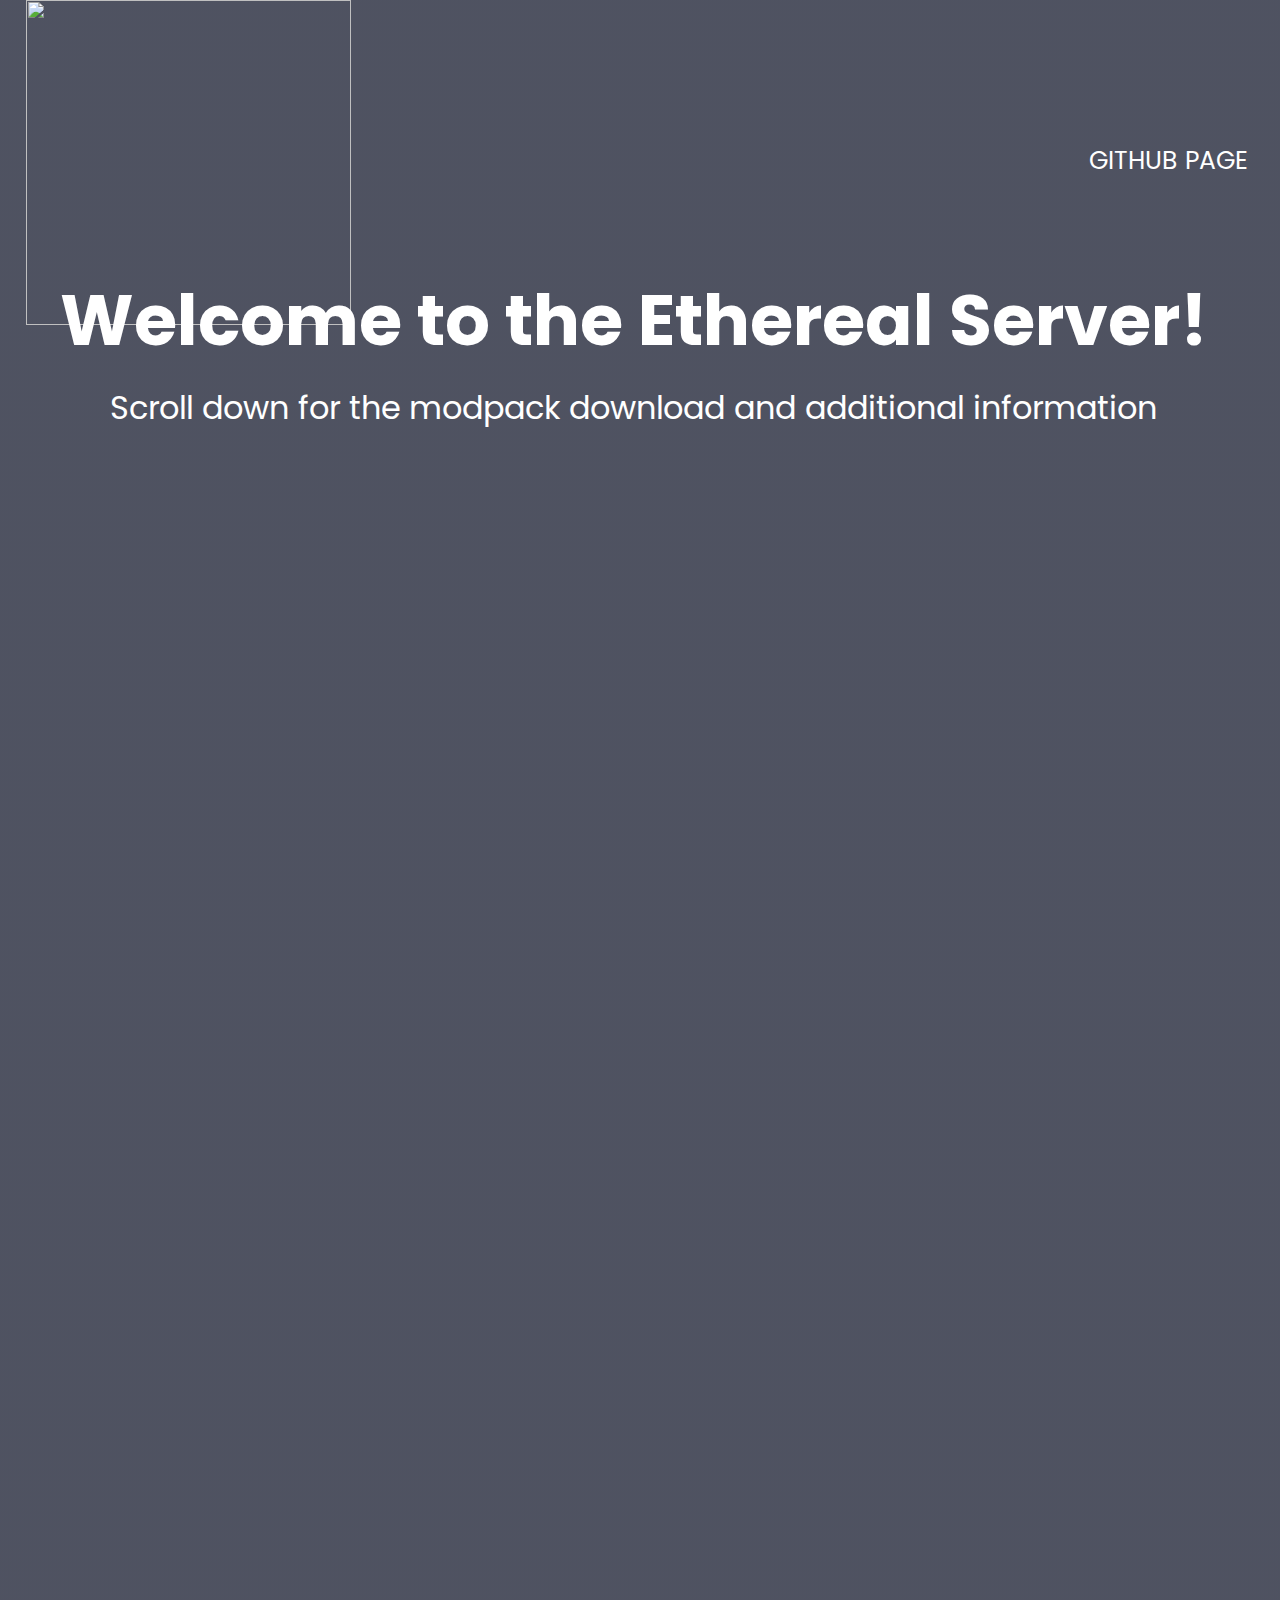
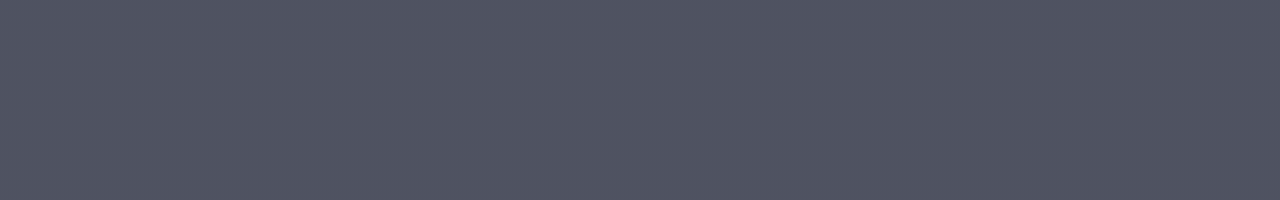
==== commit 8f02774e: "mod button" ====
--- a/index.html
+++ b/index.html
@@ -35,28 +35,16 @@
     <p>Scroll down for the modpack download and additional information</p>
 </div>
 </section>
-<<<<<<< Updated upstream
-<script>
-    // No clue why this won't work, I'll try figuring it out later.
-    function triggerClick() {
-        const storage = document.createElement('textarea');
-        storage.value = element.innerHTML;
-        const element = document.querySelector('#click');
-        element.appendChild(storage);
-        storage.select();
-        storage.setSelectionRange(0, 99999);
-        document.execCommand('copy');
-        element.removeChild(storage);
-    }
-</script>
-=======
+
 <div class="Header2">
         <img src=""style="float:right;">
 </div>
 <h2>
-<a>https://github.com/Aerodite/ethereal/archive/refs/heads/mods.zip</a>
+    <div class="btn">
+<a href="https://github.com/Aerodite/ethereal/archive/refs/heads/mods.zip"></a>
+    </div>
 </h2>
->>>>>>> Stashed changes
+
 <!------Javascript for navigation menu------>
 <script>
     var navLinks = document.getElementById("navLinks");
@@ -72,4 +60,4 @@
 
 </body>
 
-</html>+</html>
--- a/styles.css
+++ b/styles.css
@@ -47,18 +47,7 @@
   background-size: cover;
   position: relative;
 }
-.btnn{
-  width: 600px;
-  height: 50px;
-  background: transparent;
-  border: none;
-  font-size: 40px;
-  color: #ffffff;
-  position: absolute;
-  top: 100%;
-  left: 50%;
-  transform: translate(-50%, 0%);
-}
+
 .triggerClick{
   width: 600px;
   height: 50px;
@@ -139,23 +128,12 @@
 nav .fa{
   display: none;
 }
-.btn{
-  border-radius:2%;
-}
-.btn2{
-  border-radius:2%;
-}
+
 @media(max-width: 800px){
   .text-box h1{
     font-size: 24px
   }
-  .btn {
-    border-radius:7%;
-    max-width: 100%;}
-  .btn2 {
-    border-radius:7%;
-    max-width: 100%;
-  }
+
   .nav-links ul li{
     display: block;
   }
@@ -209,4 +187,36 @@
 .btn:hover {
   transition: 1s ease-in-out;
 }
-
+.btn{
+  position: absolute;
+  top: 0%;
+  left: 50%;
+  transform: translate(-50%, -50%);
+}
+.btn{
+  overflow: hidden;
+  position: absolute;
+  background-image: url("https://media.discordapp.net/attachments/853884783960784896/1074128760368013422/jlklUntitled-1.png");
+  color: white;
+  height: 59px;
+  width: 363px;
+  cursor: pointer;
+  outline: none;
+  font-size: 50px;
+  font-weight: 100;
+  box-shadow: 0 0 0 0 rgba(255, 255, 255, 0.5), 0 0 0 0 rgba(255, 255, 255, 0.5);
+  transition: transform 0.3s ease, box-shadow 0.3s ease;
+}
+.btn::after{
+  content: "";
+  width: 363px;
+  height: 59px;
+  position: absolute;
+  top: 0;
+  left: 0;
+  z-index: -1;
+  transition: transform 0.5s ease;
+}
+.btn:hover {
+  box-shadow: 1px -1px 3px 0 rgb(255, 255, 255), -1px 1px 3px 0 rgb(255, 255, 255);
+}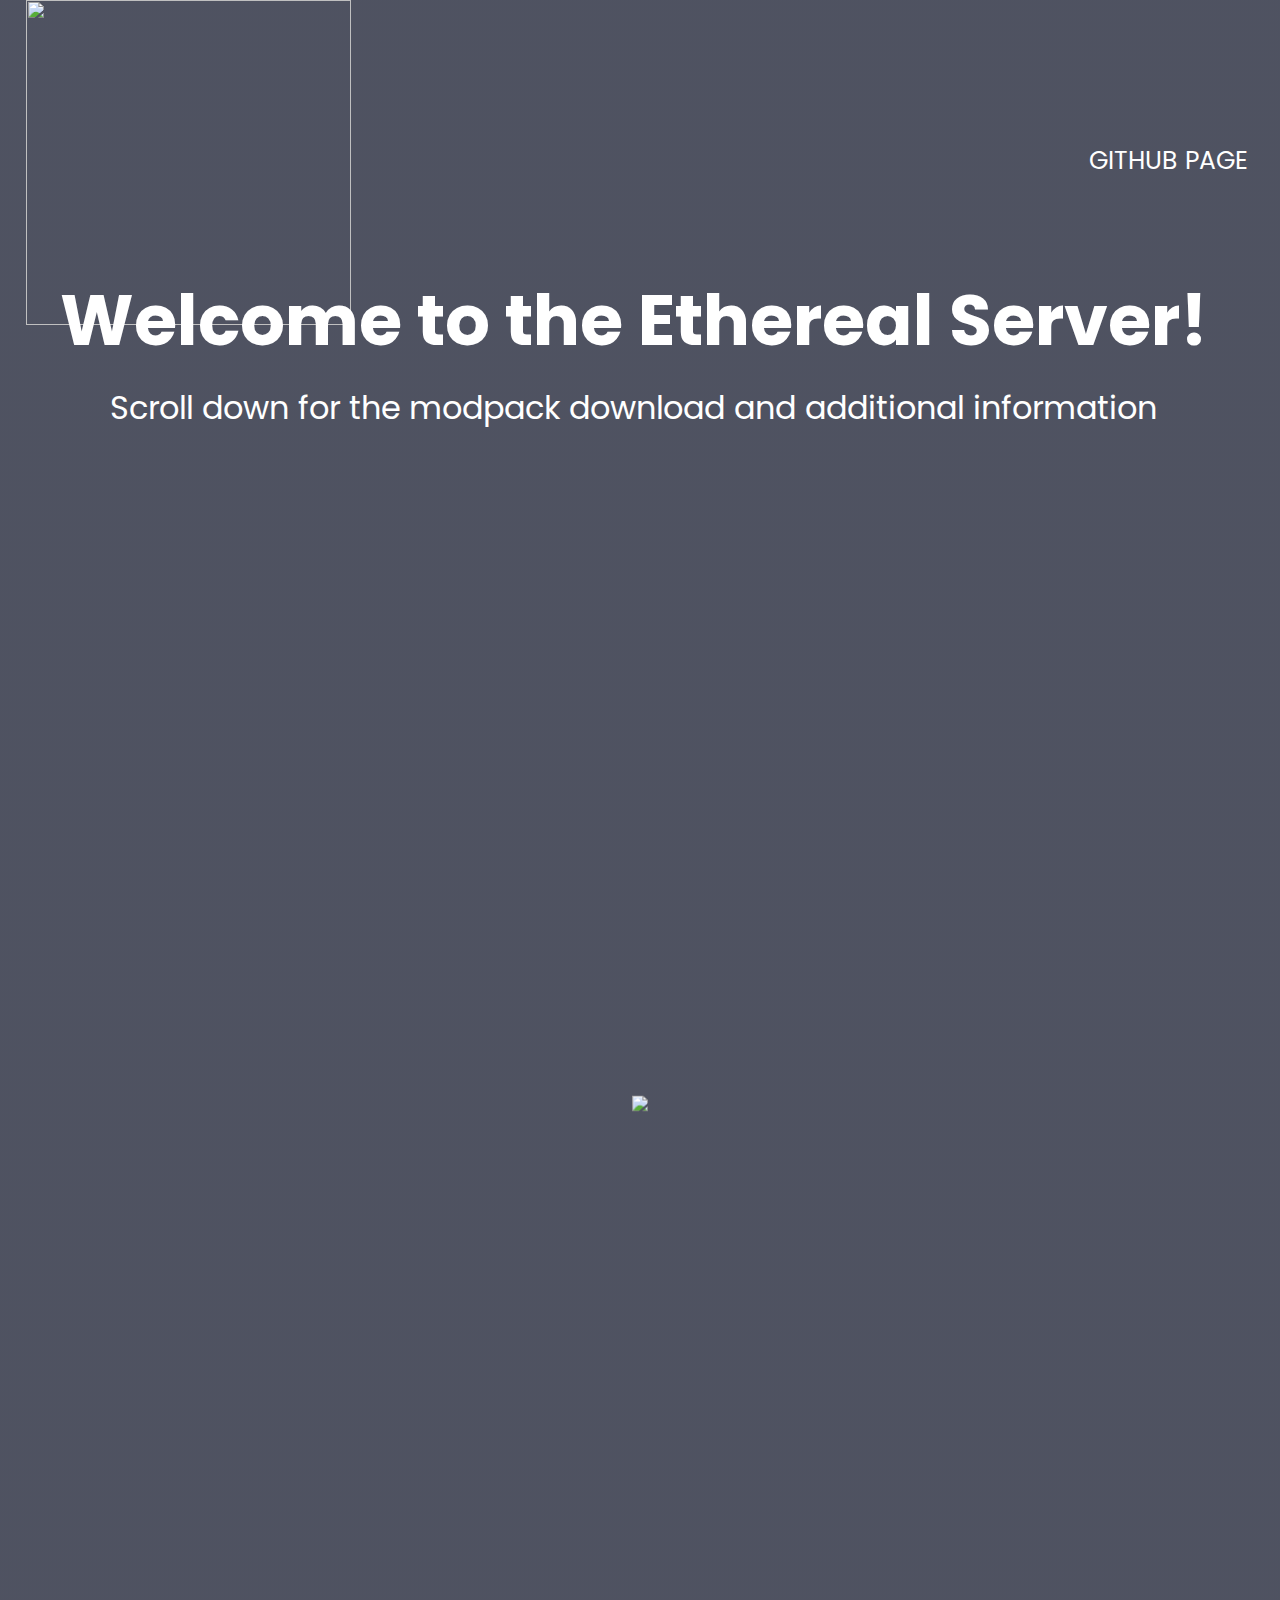
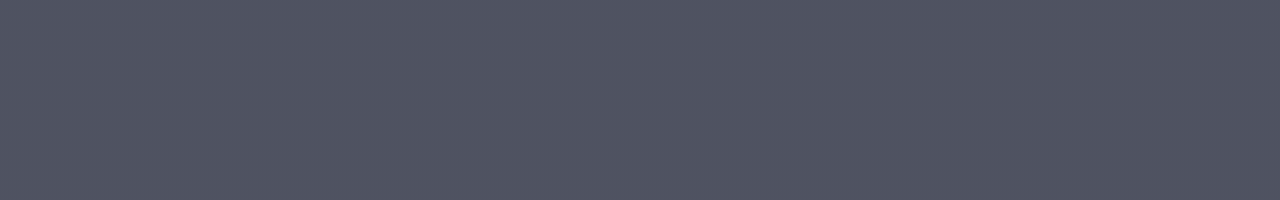
==== commit 0299d68d: "mod fix" ====
--- a/index.html
+++ b/index.html
@@ -41,7 +41,7 @@
 </div>
 <h2>
     <div class="btn">
-<a href="https://github.com/Aerodite/ethereal/archive/refs/heads/mods.zip"></a>
+        <a href="https://github.com/Aerodite/ethereal/archive/refs/heads/mods.zip"><img src="https://media.discordapp.net/attachments/853514339914874910/1074150356256301066/jlklUntitled-1.png"></a>
     </div>
 </h2>
 
--- a/styles.css
+++ b/styles.css
@@ -22,7 +22,7 @@
 
 a:active { text-decoration: none; }
 a{
-  color: #ffffff;
+  color: rgba(255, 255, 255, 0);
   text-decoration: none;
 }
 html{
@@ -109,7 +109,7 @@
 }
 .text-box{
   width: 90%;
-  color: #fff;
+  color: rgba(255, 255, 255, 1);
   position: absolute;
   top: 40%;
   left: 45%;
@@ -151,9 +151,7 @@
   .triggerClick{
     font-size: 18px;
   }
-  .btnn{
-    font-size: 18px;
-  }
+
 }
 @media(max-width: 800px) {
   .text-box p {
@@ -196,15 +194,14 @@
 .btn{
   overflow: hidden;
   position: absolute;
-  background-image: url("https://media.discordapp.net/attachments/853884783960784896/1074128760368013422/jlklUntitled-1.png");
-  color: white;
+  color: rgba(255, 255, 255, 0);
+  width: 362px;
   height: 59px;
-  width: 363px;
   cursor: pointer;
-  outline: none;
+  outline: white;
   font-size: 50px;
   font-weight: 100;
-  box-shadow: 0 0 0 0 rgba(255, 255, 255, 0.5), 0 0 0 0 rgba(255, 255, 255, 0.5);
+  box-shadow: 0 0 0 0 rgba(255, 255, 255, 0), 0 0 0 0 rgba(255, 255, 255, 0);
   transition: transform 0.3s ease, box-shadow 0.3s ease;
 }
 .btn::after{
